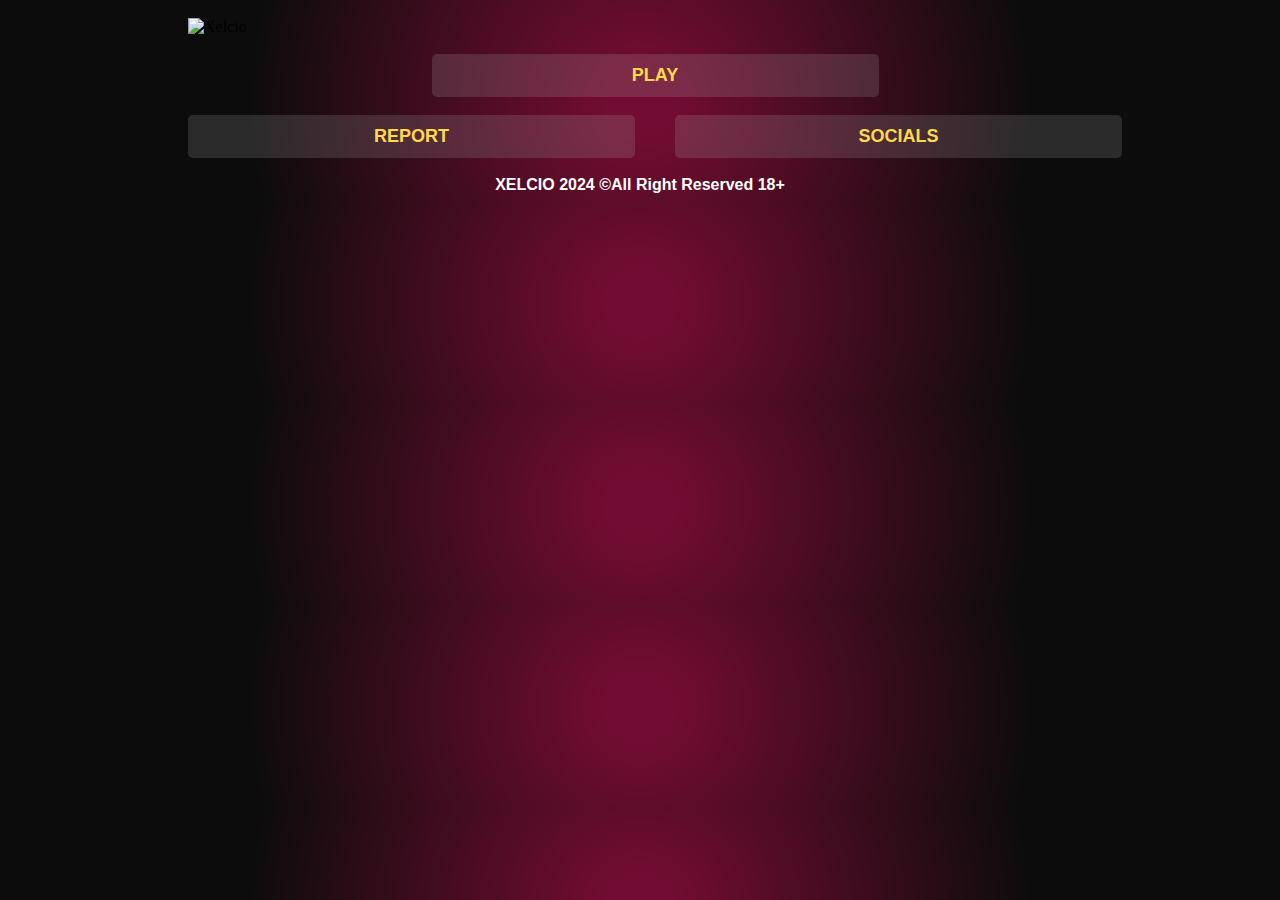
==== AMP/index.html @ 3bf1f415 "Add files via upload" ====
<!DOCTYPE html>
<html ⚡ amp lang="en">

<head>
  <meta charset="utf-8">
  <meta name="viewport" content="width=device-width,initial-scale=1,minimum-scale">
  <script async custom-element="amp-script" src="https://cdn.ampproject.org/v0/amp-script-0.1.js"></script>
  <script async src="https://cdn.ampproject.org/v0.js"></script>
  <title>Xelcio Mini Games</title>
  <meta name="description" content="Fun and Free to Play Mini Games, Hope you enjoy the games!">
  <meta name="keywords" content="xelcio, mini game, xelciolous, games">
  <meta name="robots" content="index, follow" />
  <link rel="canonical" href="https://xelciolous.netlify.app/">
  <link rel="stylesheet" href="https://maxcdn.bootstrapcdn.com/font-awesome/4.7.0/css/font-awesome.min.css">
  <link rel="icon" href="https://www.svgrepo.com/show/132026/home.svg">

  <!--GSC Verification-->
  <meta name="google-site-verification" content="UxsB_VX-id-1MGaUXjjs1UI9ugZsXzQJpU3o8QfFDS0" />
  
  <!--Facebook Tags-->
  <meta property="og:site_name" content="XELCIO">
  <meta property="og:type" content="article">
  <meta property="og:url" content="">
  <meta property="og:title" content="Xelcio Mini Games">
  <meta property="og:description" content="Fun and Free to Play Mini Games, Hope you enjoy the games!">
  <meta property="og:image" content="img/XXX.png">

  <!--Twitter Tags-->
  <meta name="twitter:card" content="summary">
  <meta name="twitter:site" content="Xelcio">
  <meta name="twitter:title" content="Xelcio Mini Games">
  <meta name="twitter:description" content="Fun and Free to Play Mini Games, Hope you enjoy the games!">
  <meta name="twitter:image" content="img/XXX.png">

  <!--Stylesheet-->
  <style amp-boilerplate>
    body {
      -webkit-animation: -amp-start 8s steps(1, end) 0s 1 normal both;
      -moz-animation: -amp-start 8s steps(1, end) 0s 1 normal both;
      -ms-animation: -amp-start 8s steps(1, end) 0s 1 normal both;
      animation: -amp-start 8s steps(1, end) 0s 1 normal both
    }

    @-webkit-keyframes -amp-start {
      from {
        visibility: hidden
      }

      to {
        visibility: visible
      }
    }

    @-moz-keyframes -amp-start {
      from {
        visibility: hidden
      }

      to {
        visibility: visible
      }
    }

    @-ms-keyframes -amp-start {
      from {
        visibility: hidden
      }

      to {
        visibility: visible
      }
    }

    @-o-keyframes -amp-start {
      from {
        visibility: hidden
      }

      to {
        visibility: visible
      }
    }

    @keyframes -amp-start {
      from {
        visibility: hidden
      }

      to {
        visibility: visible
      }
    }
  </style>
  <noscript>
    <style amp-boilerplate>
      body {
        -webkit-animation: none;
        -moz-animation: none;
        -ms-animation: none;
        animation: none
      }
    </style>
  </noscript>
  <style amp-custom>
    *,
    ::after,
    ::before {
      box-sizing: border-box;
    }

    html {
      line-height: 1.15;
      -ms-text-size-adjust: 100%;
      -webkit-text-size-adjust: 100%;
      scroll-behavior: smooth;
      background: radial-gradient(circle,
          rgba(115, 12, 50, 1) 5%,
          rgba(13, 12, 12, 1) 60%);
      background-size: cover;
      position: relative;
    }

    a,
    body,
    div,
    footer,
    h1,
    h2,
    h3,
    html,
    p,
    span {
      margin: 0;
      padding: 0;
      border: 0;
      font-size: 100%;
      font: inherit;
      vertical-align: baseline;
    }

    a {
      color: #fff;
    }

    a,
    a:active,
    a:focus {
      outline: 0;
      text-decoration: none;
    }

    h1,
    h2 {
      margin-bottom: 0.5rem;
    }

    p {
      margin: 0 0 10px;
      margin-bottom: 1rem;
    }

    .align-middle {
      vertical-align: middle;
    }

    .container {
      width: 100%;
      max-width: 105.5rem;
      justify-content: center;
      padding-right: 15px;
      padding-left: 15px;
      margin-right: auto;
      margin-left: auto;
    }

    .headlines {
      font-family: "Open Sans", sans-serif;
      background: linear-gradient(150deg, #5598ff 100%);
      color: #fff;
      padding: 15px 0;
      max-width: 100%;
      border-radius: 5px;
      border: 1px solid #fff;
      box-shadow: 0 0 5px 0 #1d1d1d;
    }

    .btn {
      display: inline-block;
      padding: 10px 12px;
      touch-action: manipulation;
      cursor: pointer;
      user-select: none;
      background-image: none;
      border: 1px solid transparent;
      border-radius: 5px;
      font: 400 18px Arial;
      width: 100%;
    }

    .btn-masuk {
      background: linear-gradient(to top, #ff0000 0, #780000 100%);
      color: #fff;
      font-weight: 700;
    }

    .btn-masuk:hover {
      background: linear-gradient(to top, #780000 0, #ff0000 100%);
    }

    .btn-daftar {
      background: linear-gradient(to bottom, #fffb00, #daa000);
      color: #000;
      font-weight: 700;
    }

    .btn-daftar:hover {
      background: linear-gradient(to bottom, #daa000, #fffb00);
    }

    .slider {
      border-radius: 5px;
    }

    .btn-menu {
      display: block;
      background: linear-gradient(150deg, #5598ff 100%);
      padding: 32px 25px;
      border-radius: 5px;
      font-weight: 700;
      font-family: "Open Sans", sans-serif;
      font-size: 18px;
      transition: 0.3s all;
      position: relative;
      border: 1px solid #fff;
      letter-spacing: 1.1px;
      box-shadow: 0 0 5px 0 #fff;
    }

    .btn-menu span {
      text-shadow: 4px 4px 4px #000;
      font-size: 18px;
      font-weight: 600;
    }

    .btn-menu:focus,
    .btn-menu:hover {
      box-shadow: 0 0 5px 4px #fff;
    }

    .btn-daftar,
    .btn-masuk,
    .btn-menu {
      border-radius: 5px;
      border: 1px solid #fff;
      box-shadow: 0 0 5px 0 #1d1d1d;
    }

    .btn-menu amp-img {
      margin-right: 5px;
    }

    .block_hunter303 {
      color: #fff;
      font-family: "Open Sans", sans-serif;
      padding: 20px 30px;
      border-radius: 5px;
      border: 1px solid #1d2938;
      box-shadow: 0 0 3px 0 #1d2938;
      background: #1d2938;
      line-height: 1.5rem;
    }

    .block_hunter303 h2,
    h3 {
      font-size: 1.5rem;
      color: #fddc00;
      text-align: left;
      text-transform: uppercase;
    }

    .block_hunter303 p {
      font-size: 1em;
      text-align: justify;
      margin-top: 20px;
    }

    .footer {
      font-family: "Open Sans", sans-serif;
      padding: 0;
      text-decoration: none;
      color: #fff;
    }

    .row {
      display: -ms-flexbox;
      display: flex;
      -ms-flex-wrap: wrap;
      flex-wrap: wrap;
      margin-right: -20px;
      margin-left: -20px
    }

    .col-md-12,
    .col-md-4,
    .col-md-8,
    .col-xs-6 {
      position: relative;
      width: 100%;
      padding-right: 15px;
      padding-left: 15px;
    }

    .col-xs-6 {
      float: left;
      width: 50%;
    }

    .pb-2 {
      padding-bottom: 0.5rem;
    }

    .mt-2,
    .my-2 {
      margin-top: 0.5rem;
    }

    .mb-2,
    .my-2 {
      margin-bottom: 0.5rem;
    }

    .mt-3,
    .my-3 {
      margin-top: 0.75rem;
    }

    .mb-3,
    .my-3 {
      margin-bottom: 0.75rem;
    }

    .mt-4 {
      margin-top: 1.1rem;
    }

    .pb-5 {
      padding-bottom: 1.25rem;
    }

    .detail_table {
      width: 100%;
    }

    .detail_agen {
      color: #fddc00;
      border-bottom: 1px dotted #fff;
      text-decoration: none;
      text-align: left;
    }

    .detail_table a {
      color: #fddc00;
    }

    .small {
      font-size: smaller;
    }

    .text_uppercase {
      text-transform: uppercase;
    }

    .text_centered {
      text-align: center;
    }

    .letter_spacing_1 {
      letter-spacing: 1px;
    }

    .letter_spacing_2 {
      letter-spacing: 2px;
    }

    ul.faq {
      text-transform: uppercase;
      font-weight: 400;
      list-style: none;
      padding-left: 0;
    }

    ul.jawaban {
      list-style: none;
      padding-left: 0;
      text-transform: none;
      font-weight: 100;
      font-size: small;
      margin-bottom: 0.5em;
    }

    ul.jawaban li::before {
      content: "\2611";
      padding-right: 3px;
      color: #fddc00;
    }

    .mt_15 {
      margin-top: 15px;
    }

    .logo-mobile {
      text-align: center;
    }

    @media (min-width: 768px) {
      .container {
        max-width: 720px;
      }

      .headlines {
        font-size: 20px;
      }
    }

    @media (min-width: 992px) {
      .container {
        max-width: 964px;
      }
    }

    @media (min-width: 1200px) {
      .container {
        width: 1000px;
      }
    }

    @media (min-width: 768px) {
      .col-md-4 {
        -ms-flex: 0 0 33.333333%;
        flex: 0 0 33.333333%;
        max-width: 33.333333%;
      }

      .col-md-8 {
        -ms-flex: 0 0 66.666667%;
        flex: 0 0 66.666667%;
        max-width: 66.666667%;
      }

      .col-md-12 {
        -ms-flex: 0 0 100%;
        flex: 0 0 100%;
        width: 100%;
      }

      .logo-mobile {
        display: none;
      }

      .mobile {
        display: none;
        width: 100%;
      }

      .link-login-daftar {
        padding-top: 1.25rem;
      }

      .nopadding {
        padding: 0;
      }
    }

    @media (max-width: 450px) {
      .logo {
        display: none;
      }

      .pc {
        display: none;
      }

      .slider {
        max-width: 100%;
        height: 85%;
      }

      .btn-menu {
        padding: 15px 10px;
      }

      .btn-menu span {
        font-size: 14px;
      }
    }

    @media (min-width: 768px) and (max-width: 1024px) {
      .slider {
        height: 85%;
      }

      .btn-menu {
        padding: 32px 25px;
      }

      .btn-menu span {
        font-size: 12px;
      }
    }

    @media (min-width: 481px) and (max-width: 767px) {
      .logo {
        display: none;
      }
    }

    .mg-top {
      margin-top: 20px;
    }

    .icon-btn {
      padding: 25px 25px;
    }

    .super-button {
      background: #000;
      height: 50px;
      position: -webkit-sticky;
      position: sticky;
      top: 120px;
      z-index: 900;
      display: contents;
    }

    .w-100 {
      width: 100%;
      display: flex;
      justify-content: center;
    }

    .d-block {
      display: block;
    }

    .btn-custom {
      font-family: "Open Sans", sans-serif;
      color: #ffd948;
      font-weight: 700
    }

    .btn-custom {
      background: #acacac33;
    }

    .btn-custom:hover {
      border: 2px solid #00000040;
      color: #acacac33;
      background-color: #f8e295;
    }

    .btn-custom.color2 {
      font-family: "Open Sans", sans-serif;
      background: #acacac33;
    }

    .btn-custom.color2:hover {
      border: 2px solid #00000040;
      color: #acacac33;
      background-color: #f8e295;
    }

    .col,
    .col-1,
    .col-10,
    .col-11,
    .col-12,
    .col-2,
    .col-3,
    .col-4,
    .col-5,
    .col-6,
    .col-7,
    .col-8,
    .col-9,
    .col-auto,
    .col-lg,
    .col-lg-1,
    .col-lg-10,
    .col-lg-11,
    .col-lg-12,
    .col-lg-2,
    .col-lg-3,
    .col-lg-4,
    .col-lg-5,
    .col-lg-6,
    .col-lg-7,
    .col-lg-8,
    .col-lg-9,
    .col-lg-auto,
    .col-md,
    .col-md-1,
    .col-md-10,
    .col-md-11,
    .col-md-12,
    .col-md-2,
    .col-md-3,
    .col-md-4,
    .col-md-5,
    .col-md-6,
    .col-md-7,
    .col-md-8,
    .col-md-9,
    .col-md-auto,
    .col-sm,
    .col-sm-1,
    .col-sm-10,
    .col-sm-11,
    .col-sm-12,
    .col-sm-2,
    .col-sm-3,
    .col-sm-4,
    .col-sm-5,
    .col-sm-6,
    .col-sm-7,
    .col-sm-8,
    .col-sm-9,
    .col-sm-auto,
    .col-xl,
    .col-xl-1,
    .col-xl-10,
    .col-xl-11,
    .col-xl-12,
    .col-xl-2,
    .col-xl-3,
    .col-xl-4,
    .col-xl-5,
    .col-xl-6,
    .col-xl-7,
    .col-xl-8,
    .col-xl-9,
    .col-xl-auto {
      position: relative;
      width: 100%;
      min-height: 0.5px;
      padding-right: 20px;
      padding-left: 20px;
    }

    .col-6 {
      -ms-flex: 0 0 50%;
      flex: 0 0 100%;
      max-width: 50%;
    }

    .choose-server {
      background-color: transparent;
    }

    .choose-server select {
      display: flex;
      justify-content: center;
      background-color: transparent;
      background-image: url(https://i.postimg.cc/d10J8Trq/server-anakqq.png);
      background-position: center;
      background-size: 100%;
      color: transparent;
      height: 30px;
      font-size: 25px;
      width: 100%;
    }

    .choose-server select option {
      color: #000;
    }

    .choose-server select:focus-visible {
      outline: 0;
    }

    @media(min-width: 980px) {
      .choose-server select {
        width: 486px;
      }
    }

    .marquee {
      font-size: 4vw
    }

    .marquee-text {
      background: linear-gradient(to right, #0a1930 0%, #2ae6a4 50%, #0a1930 100%);
      /* W3C, IE10+, FF16+, Chrome26+, Opera12+, Safari7+ */
      padding: 5px 0;
      border: 2px solid #1d2938;
      border-radius: 15px;
      margin: 5px;
    }

    .marquee-text {
      height: auto;
      display: block;
      line-height: 30px;
      overflow: hidden;
      position: relative
    }

    .marquee-text div {
      height: auto;
      line-height: 22px;
      font-size: 13px;
      white-space: nowrap;
      color: #fff;
      z-index: 1;
      font-weight: 600;
      font-family: Verdana;
      animation: marquee 10s linear infinite;
      margin-top: 3px
    }

    .marquee-text:hover div {
      animation-play-state: paused
    }

    @keyframes marquee {
      0% {
        transform: translateX(100%)
      }

      100% {
        transform: translateX(-100%)
      }
    }

    .fa {
      font-family: "Font Awesome 5 Free", sans-serif;
    }

    .carousel {
      position: relative;
    }

    .carousel-inner {
      position: relative;
      width: 100%;
      overflow: hidden;
    }

    .carousel-item {
      position: relative;
      display: none;
      -ms-flex-align: center;
      align-items: center;
      width: 100%;
      -webkit-backface-visibility: hidden;
      backface-visibility: hidden;
      -webkit-perspective: 1000px;
      perspective: 1000px;
    }

    .carousel-item-next,
    .carousel-item-prev,
    .carousel-item.active {
      display: block;
      transition: -webkit-transform .6s ease;
      transition: transform .6s ease;
      transition: transform .6s ease, -webkit-transform .6s ease;
    }

    @media screen and (prefers-reduced-motion:reduce) {

      .carousel-item-next,
      .carousel-item-prev,
      .carousel-item.active {
        transition: none;
      }
    }

    .carousel-item-next,
    .carousel-item-prev {
      position: absolute;
      top: 0;
    }

    .carousel-item-next.carousel-item-left,
    .carousel-item-prev.carousel-item-right {
      -webkit-transform: translateX(0);
      transform: translateX(0);
    }

    @supports ((-webkit-transform-style: preserve-3d) or (transform-style:preserve-3d)) {

      .carousel-item-next.carousel-item-left,
      .carousel-item-prev.carousel-item-right {
        -webkit-transform: translate3d(0, 0, 0);
        transform: translate3d(0, 0, 0);
      }
    }

    .active.carousel-item-right,
    .carousel-item-next {
      -webkit-transform: translateX(100%);
      transform: translateX(100%);
    }

    @supports ((-webkit-transform-style: preserve-3d) or (transform-style:preserve-3d)) {

      .active.carousel-item-right,
      .carousel-item-next {
        -webkit-transform: translate3d(100%, 0, 0);
        transform: translate3d(100%, 0, 0);
      }
    }

    .active.carousel-item-left,
    .carousel-item-prev {
      -webkit-transform: translateX(-100%);
      transform: translateX(-100%);
    }

    @supports ((-webkit-transform-style: preserve-3d) or (transform-style:preserve-3d)) {

      .active.carousel-item-left,
      .carousel-item-prev {
        -webkit-transform: translate3d(-100%, 0, 0);
        transform: translate3d(-100%, 0, 0);
      }
    }

    .carousel-fade .carousel-item {
      opacity: 0;
      transition-duration: .6s;
      transition-property: opacity;
    }

    .carousel-fade .carousel-item-next.carousel-item-left,
    .carousel-fade .carousel-item-prev.carousel-item-right,
    .carousel-fade .carousel-item.active {
      opacity: 1;
    }

    .carousel-fade .active.carousel-item-left,
    .carousel-fade .active.carousel-item-right {
      opacity: 0;
    }

    .carousel-fade .active.carousel-item-left,
    .carousel-fade .active.carousel-item-prev,
    .carousel-fade .carousel-item-next,
    .carousel-fade .carousel-item-prev,
    .carousel-fade .carousel-item.active {
      -webkit-transform: translateX(0);
      transform: translateX(0);
    }

    @supports ((-webkit-transform-style: preserve-3d) or (transform-style:preserve-3d)) {

      .carousel-fade .active.carousel-item-left,
      .carousel-fade .active.carousel-item-prev,
      .carousel-fade .carousel-item-next,
      .carousel-fade .carousel-item-prev,
      .carousel-fade .carousel-item.active {
        -webkit-transform: translate3d(0, 0, 0);
        transform: translate3d(0, 0, 0);
      }
    }

    .carousel-control-next,
    .carousel-control-prev {
      position: absolute;
      top: 0;
      bottom: 0;
      display: -ms-flexbox;
      display: flex;
      -ms-flex-align: center;
      align-items: center;
      -ms-flex-pack: center;
      justify-content: center;
      width: 15%;
      color: #fff;
      text-align: center;
      opacity: .5;
    }

    .carousel-control-next:focus,
    .carousel-control-next:hover,
    .carousel-control-prev:focus,
    .carousel-control-prev:hover {
      color: #fff;
      text-decoration: none;
      outline: 0;
      opacity: .9;
    }

    .carousel-control-prev {
      left: 0;
    }

    .carousel-control-next {
      right: 0;
    }

    .carousel-control-next-icon,
    .carousel-control-prev-icon {
      display: inline-block;
      width: 20px;
      height: 20px;
      background: transparent no-repeat center center;
      background-size: 100% 100%;
    }

    .carousel-indicators {
      position: absolute;
      right: 0;
      bottom: 10px;
      left: 0;
      z-index: 15;
      display: -ms-flexbox;
      display: flex;
      -ms-flex-pack: center;
      justify-content: center;
      padding-left: 0;
      margin-right: 15%;
      margin-left: 15%;
      list-style: none;
    }

    .carousel-indicators li {
      position: relative;
      -ms-flex: 0 1 auto;
      flex: 0 1 auto;
      width: 30px;
      height: 3px;
      margin-right: 3px;
      margin-left: 3px;
      text-indent: -999px;
      cursor: pointer;
      background-color: rgba(255, 255, 255, .5);
    }

    .carousel-indicators li::before {
      position: absolute;
      top: -10px;
      left: 0;
      display: inline-block;
      width: 100%;
      height: 10px;
      content: "";
    }

    .carousel-indicators li::after {
      position: absolute;
      bottom: -10px;
      left: 0;
      display: inline-block;
      width: 100%;
      height: 10px;
      content: "";
    }

    .carousel-indicators .active {
      background-color: #fff;
    }

    .carousel-caption {
      position: absolute;
      right: 15%;
      bottom: 20px;
      left: 15%;
      z-index: 10;
      padding-top: 20px;
      padding-bottom: 20px;
      color: #fff;
      text-align: center;
    }

    .messagebleft-container {
      background-size: 100% 100%;
      background-position: center;
      background-color: #2ae6a4;
      transition: all 0.5s ease;
      transition-property: top, right, bottom, left, opacity;
      font-family: Roboto, sans-serif;
      font-size: 14px;
      min-height: 14px;
      position: fixed;
      display: flex;
      justify-content: center;
      align-items: center;
      text-align: center;
      color: #ffff;
      line-height: 22px;
      padding: 18px 26px;
      bottom: -1000px;
      top: -100px;
      opacity: 0;
      z-index: 9999;
    }

    .messagebleft-container .action {
      background: inherit;
      display: inline-block;
      border: none;
      font-size: inherit;
      text-transform: uppercase;
      color: #4caf50;
      margin: 0 0 0 24px;
      padding: 0;
      min-width: min-content;
      cursor: pointer;
    }

    @media (min-width: 240px) {
      .messagebleft-container {
        min-width: auto;
        max-width: 227px;
        display: inline-flex;
        border-radius: 2px;
        margin: 24px;
        background-repeat: no-repeat;
      }
    }

    @media (max-width: 240px) {
      .messagebleft-container {
        left: 0;
        right: 0;
        width: 100%;
        text-align: center;
        justify-content: center;
        background-size: cover;
      }
    }

    .messagebleft-pos.bottom-center {
      top: auto;
      bottom: 0;
      left: 50%;
      transform: translate(-50%, 0);
    }

    .messagebleft-pos.bottom-left {
      top: auto;
      bottom: 40px;
      left: -15px;
    }

    .messagebleft-pos.bottom-right {
      top: auto;
      bottom: 0;
      right: 0;
    }

    .messagebleft-pos.top-left {
      bottom: auto;
      top: 0;
      left: 0;
    }

    .messagebleft-pos.top-center {
      bottom: auto;
      top: 0;
      left: 50%;
      transform: translate(-50%, 0);
    }

    .messagebleft-pos.top-right {
      bottom: auto;
      top: 0;
      right: 0;
    }

    @media (max-width: 640px) {

      .messagebleft-pos.bottom-center,
      .messagebleft-pos.top-center {
        left: 0;
        transform: none;
      }
    }
  </style>
</head>

<body class="amp-dark-mode amp-mode-mouse" style="opacity: 1; visibility: visible; animation: auto ease 0s 1 normal none running none;">
  <div class="container">
    <br>
    <div class="container text-center px-0">
      <div id="mainSlideshow" class="carousel slide" data-ride="carousel">
        <div class="carousel-inner">
          <div class="carousel-item active"><img class="d-block w-100" src="img/XXX.png" alt="Xelcio"></div>
        </div>
      </div>
    </div>
    <br>
    <div class="container py-2">
      <div class="row" style="display: flex; justify-content: center; width: auto; height: auto;">
        <div class="col-6"><a href="https://xelciolous.netlify.app/" class="w-100 btn-custom btn"><strong>PLAY</strong></a></div>
      </div>
      <br>
      <div class="row" style="display: flex; justify-content: center; width: auto; height: auto;">
        <div class="col-6"><a href="https://t.me/Xelcio" class="w-100 btn-custom color2 btn"><strong>REPORT</strong></a></div>
        <div class="col-6"><a href="https://heylink.me/xelcio/" class="w-100 btn-custom color2 btn"><strong>SOCIALS</strong></a></div>
      </div>
    </div>
  </div>
  <br>
  <footer>
    <div class="footer text_centered pb-2">
      <span><strong>XELCIO 2024 &copy;All Right Reserved 18+</strong></span>
    </div>
  </footer>
  <amp-script src="https://ajax.googleapis.com/ajax/libs/jquery/3.3.1/jquery.min.js"></amp-script>
  <amp-script src="https://cdnjs.cloudflare.com/ajax/libs/popper.js/1.12.9/umd/popper.min.js"></amp-script>
  <amp-script src="https://maxcdn.bootstrapcdn.com/bootstrap/4.0.0/js/bootstrap.min.js"></amp-script>

</body>

</html>
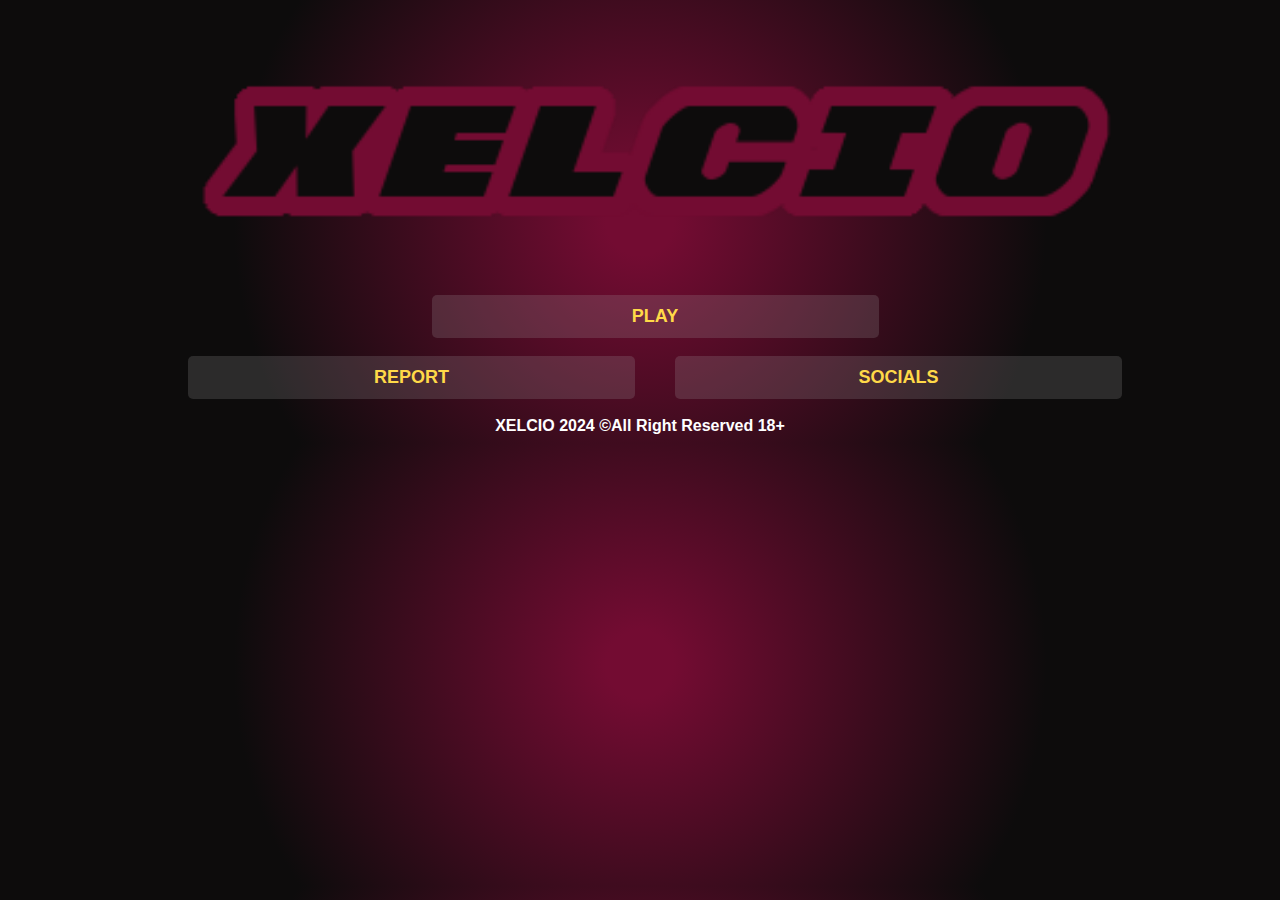
==== commit d1775a9b: "Update index.html" ====
--- a/AMP/index.html
+++ b/AMP/index.html
@@ -10,7 +10,7 @@
   <meta name="description" content="Fun and Free to Play Mini Games, Hope you enjoy the games!">
   <meta name="keywords" content="xelcio, mini game, xelciolous, games">
   <meta name="robots" content="index, follow" />
-  <link rel="canonical" href="https://xelciolous.netlify.app/">
+  <link rel="canonical" href="https://xelciolous.netlify.app/index.html">
   <link rel="stylesheet" href="https://maxcdn.bootstrapcdn.com/font-awesome/4.7.0/css/font-awesome.min.css">
   <link rel="icon" href="https://www.svgrepo.com/show/132026/home.svg">
 
@@ -1114,4 +1114,4 @@
 
 </body>
 
-</html>+</html>
